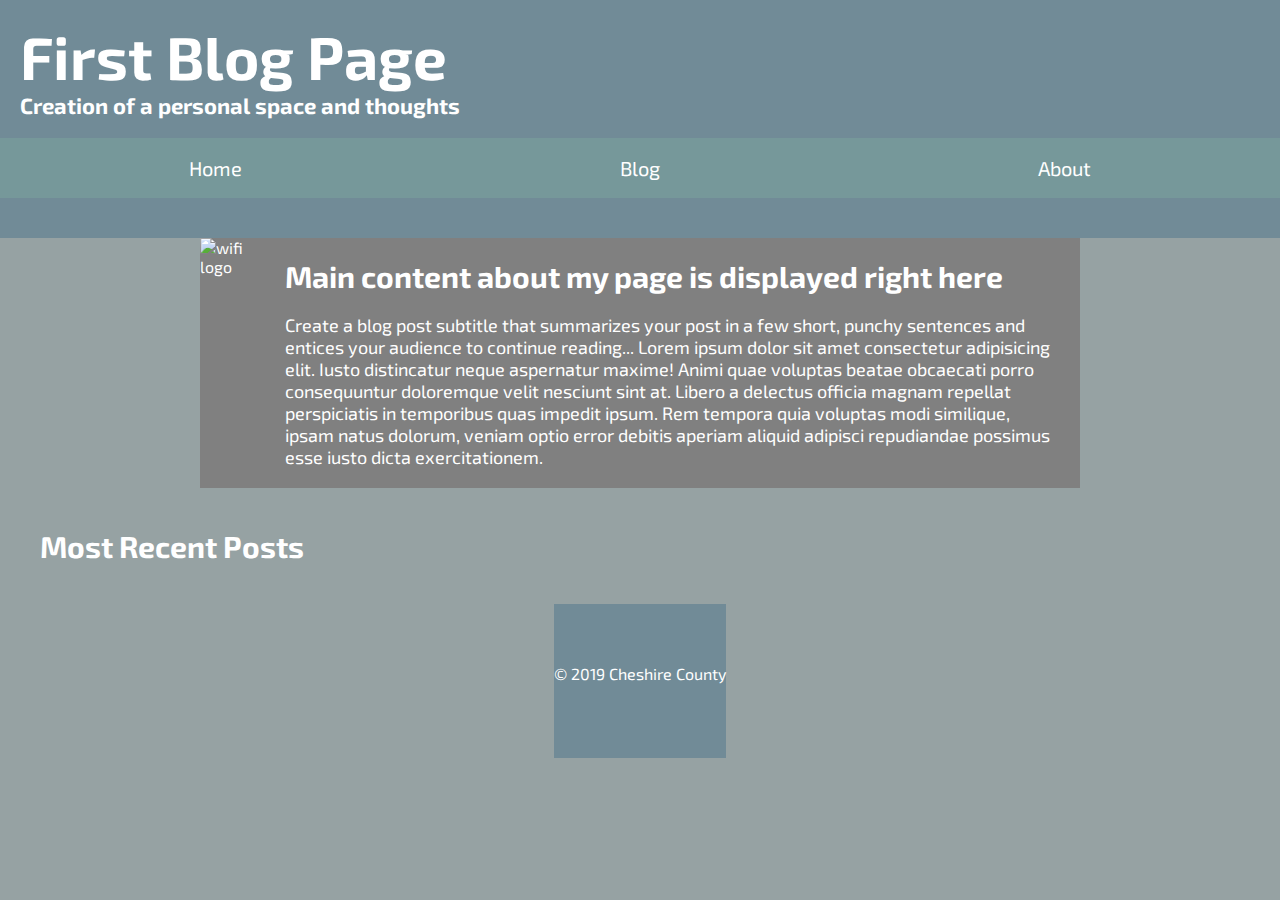
==== index.html @ 91c190ce "first commit" ====
<!DOCTYPE html>
<html lang="en">
  <head>
    <meta charset="UTF-8" />
    <meta http-equiv="X-UA-Compatible" content="IE=edge" />
    <meta name="viewport" content="width=device-width, initial-scale=1.0" />
    <title>BLOGas</title>
    <link rel="stylesheet" href="style.css" />
    <link rel="preconnect" href="https://fonts.googleapis.com" />
    <link rel="preconnect" href="https://fonts.gstatic.com" crossorigin />
    <link
      href="https://fonts.googleapis.com/css2?family=Exo+2:ital,wght@0,100;0,300;0,400;1,100;1,300;1,400&display=swap"
      rel="stylesheet"
    />
    <link
      rel="stylesheet"
      href="https://cdnjs.cloudflare.com/ajax/libs/font-awesome/6.1.1/css/all.min.css"
      integrity="sha512-KfkfwYDsLkIlwQp6LFnl8zNdLGxu9YAA1QvwINks4PhcElQSvqcyVLLD9aMhXd13uQjoXtEKNosOWaZqXgel0g=="
      crossorigin="anonymous"
      referrerpolicy="no-referrer"
    />
    <script defer src="script.js"></script>
  </head>
  <body>
    <header>
      <h1>First Blog Page</h1>
      <h2>Creation of a personal space and thoughts</h2>
      <ul>
        <li><a href="#Home">Home</a></li>
        <li><a href="blog.html">Blog</a></li>
        <li><a href="#About">About</a></li>
      </ul>
    </header>
    <section id="Home">
      <article>
        <img
          src="https://images.unsplash.com/photo-1560622496-c49bec679e71?ixlib=rb-4.0.3&ixid=MnwxMjA3fDB8MHxwaG90by1wYWdlfHx8fGVufDB8fHx8&auto=format&fit=crop&w=1635&q=80"
          alt="wifi logo"
        />
        <div id="textContainer">
          <h3>Main content about my page is displayed right here</h3>
          <p>
            Create a blog post subtitle that summarizes your post in a few
            short, punchy sentences and entices your audience to continue
            reading... Lorem ipsum dolor sit amet consectetur adipisicing elit.
            Iusto distincatur neque aspernatur maxime! Animi quae
            voluptas beatae obcaecati porro consequuntur doloremque velit
            nesciunt sint at. Libero a delectus officia magnam repellat
            perspiciatis in temporibus quas impedit ipsum. Rem tempora quia
            voluptas modi similique, ipsam natus dolorum, veniam optio error
            debitis aperiam aliquid adipisci repudiandae possimus esse iusto
            dicta exercitationem.
          </p>
        </div>
      </article>
      <h3 id="recent">Most Recent Posts</h3>
    <!-- </section>
    <section id="#Blog">
      <h3>Most Recent Posts</h3>
      <div class="blogPost">
        <img
          src="https://images.unsplash.com/photo-1558494949-ef010cbdcc31?ixlib=rb-4.0.3&ixid=MnwxMjA3fDB8MHxwaG90by1wYWdlfHx8fGVufDB8fHx8&auto=format&fit=crop&w=1934&q=80"
          alt="network of data"
        />
        <div class="textArea">
          <p id="dateAdded">2002, nov 29</p>
          <h3 id="title">The one thing i would tell to my 16 year old self</h3>
          <p id="content">
            Lorem ipsum, dolor sit amet consectetur adipisicing elit. Nemo
            numquam, quas eligendi beatae harum voluptatem, quidem quisquam
            aliquam eveniet ea natus? Recusandae architecto minima, quod placeat
            autem velit, cum, voluptatem dolor debitis dicta explicabo corrupti
            quisquam quidem. Asperiores, unde, necessitatibus aperiam ut et
            molestias nemo quod, inventore delectus suscipit ab?
          </p>
          <p id="likes"></p>
        </div>
      </div>
      <div class="blogPost">
        <img
          src="https://images.unsplash.com/photo-1488190211105-8b0e65b80b4e?ixlib=rb-4.0.3&ixid=MnwxMjA3fDB8MHxwaG90by1wYWdlfHx8fGVufDB8fHx8&auto=format&fit=crop&w=1770&q=80"
          alt="network of data"
        />
        <div class="textArea">
          <p id="dateAdded">2002, nov 29</p>
          <h3 id="title">The one thing i would tell to my 16 year old self</h3>
          <p id="content">
            Lorem ipsum, dolor sit amet consectetur adipisicing elit. Nemo
            numquam, quas eligendi beatae harum voluptatem, quidem quisquam
            aliquam eveniet ea natus? Recusandae architecto minima, quod placeat
            autem velit, cum, voluptatem dolor debitis dicta explicabo corrupti
            quisquam quidem. Lorem ipsum dolor sit amet consectetur adipisicing
            elit. Porro natus nulla maiores omnis voluptatem quo, magni
            obcaecati esse id, laudantium ut, eos reiciendis? Illum ipsa alias
            exercitationem ullam, veniam incidunt! Asperiores, unde,
            necessitatibus aperiam ut et molestias nemo quod, inventore delectus
            suscipit ab?
          </p>
          <p id="likes"></p>
        </div>
      </div>
      <div class="blogPost">
        <img
          src="https://images.unsplash.com/photo-1586473219010-2ffc57b0d282?ixlib=rb-4.0.3&ixid=MnwxMjA3fDB8MHxwaG90by1wYWdlfHx8fGVufDB8fHx8&auto=format&fit=crop&w=1364&q=80"
          alt="network of data"
        />
        <div class="textArea">
          <p id="dateAdded">2002, nov 29</p>
          <h3 id="title">The one thing i would tell to my 16 year old self</h3>
          <p id="content">
            Lorem ipsum, dolor sit amet consectetur adipisicing elit. Nemo
            numquam, quas eligendi beatae harum voluptatem, quidem quisquam
            aliquam eveniet ea natus? Recusandae architecto minima, quod placeat
            autem velit, cum, voluptatem dolor debitis dicta explicabo corrupti
            quisquam quidem. Asperiores, unde, necessitatibus aperiam ut et
            molestias nemo quod, inventore delectus suscipit ab?
          </p>
          <p id="likes"></p>
        </div>
      </div>
    </section> -->
    <div id="posts" class="posts"></div>
    <section id="#About">
      <footer>
        <div class="social">
          <a href="#s"><i class="fa-brands fa-facebook-f"></i></a>
          <a href="#s"><i class="fa-brands fa-instagram"></i></a>
          <a href="#s"><i class="fa-brands fa-twitter"></i></a>
          <a href="#s"><i class="fa-brands fa-pinterest"></i></a>
        </div>
        <p>© 2019 Cheshire County</p>
      </footer>
    </section>
  </body>
</html>
---- style.css ----
* {
    padding: 0;
    margin: 0;
  }
  
  body {
    background-color: rgb(150, 162, 163);
    color: white;
    font-family: "Exo 2", sans-serif;
  }
  
  header {
    padding: 20px;
    background-color: rgb(113, 139, 151);
  }
  header h1 {
    font-size: 60px;
  }
  header h2 {
    font-size: 22px;
  }
  header ul {
    list-style: none;
    display: flex;
    justify-content: space-around;
    margin: 20px -20px;
    font-size: 20px;
    background-color: rgb(118, 152, 154);
    line-height: 60px;
  }
  header ul li a {
    text-decoration: none;
  }
  
  header ul li a:visited,
  a:link {
    color: white;
  }
  
  header ul li a:hover {
    color: rgb(58, 78, 91);
  }
  #Home {
    display: flex;
    flex-direction: column;
    align-items: center;
  }

  #recent {
    align-self: flex-start;
    margin: 40px;
    font-size: 30px;
  }
  
  article {
    display: flex;
    max-width: 880px;
    background-color: gray;
    
  }
  
  article img {
    width: 30%;
    object-fit: cover;
  }
  #textContainer {
    margin-left: 20px;
  }
  
  #textContainer h3 {
    font-size: 30px;
    margin: 20px;
  }
  #textContainer p {
    margin: 20px;
    font-size: 18px;
  }
  
  /* section {
    padding: 30px;
  }
  
  section h3 {
    font-size: 30px;
    margin: 20px 0;
  }
  
  .blogPost {
    margin-bottom: 25px;
    display: flex;
  }
  
  .blogPost img {
    width: 50%;
    object-fit: cover;
  } */

  #posts {
    display: flex;
    flex-direction: column;
    align-items: center;
  }
  .post {
    max-width: 800px;
    padding: 20px 40px;
    margin-bottom: 20px;
    background-color: rgb(113, 139, 151);
  }
  
  .post img {
    width: 100%;
  }
  
  .post h3 {
    font-size: 30px;
    margin: 20px;
  }
  
  .post p {
    padding-bottom: 20px;
  }
  
  .textArea {
    margin-left: 20px;
  }
  footer {
    background-color: rgb(113, 139, 151);
    display: flex;
    flex-direction: column;
    height: 124px;
    padding-top: 30px;
  }
  footer .social {
    display: flex;
    justify-content: space-evenly;
  }
  footer .social i {
    color: white;
    font-size: 20px;
  }
  
  footer .social i:hover {
    opacity: 0.5;
  }
  
  footer p {
    text-align: center;
    margin-top: 30px;
  }
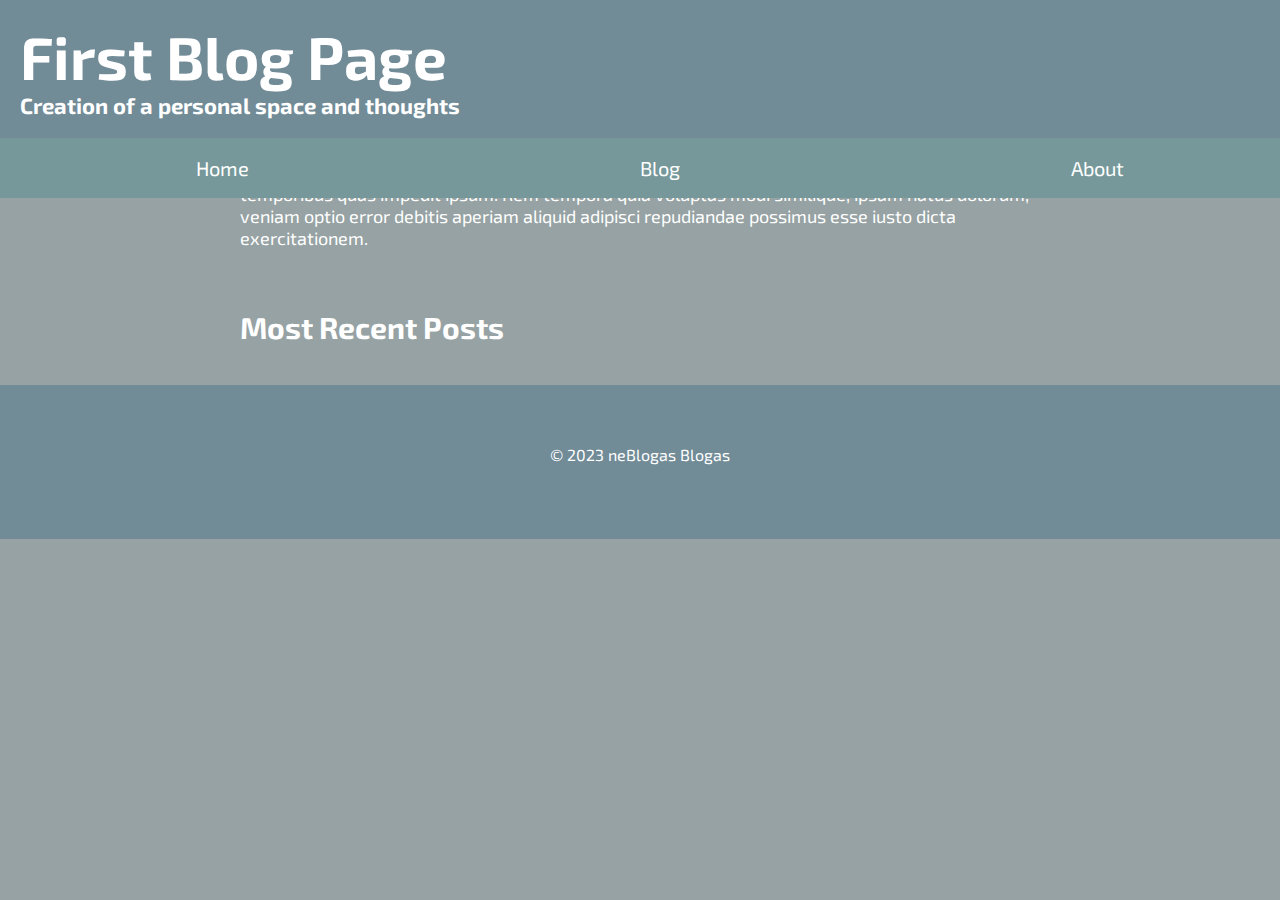
==== commit 099c3fd2: "cleaning css" ====
--- a/index.html
+++ b/index.html
@@ -34,8 +34,8 @@
     <section id="Home">
       <article>
         <img
-          src="https://images.unsplash.com/photo-1560622496-c49bec679e71?ixlib=rb-4.0.3&ixid=MnwxMjA3fDB8MHxwaG90by1wYWdlfHx8fGVufDB8fHx8&auto=format&fit=crop&w=1635&q=80"
-          alt="wifi logo"
+          src="https://images.unsplash.com/photo-1676228992929-1b8a51c07891?ixlib=rb-4.0.3&ixid=MnwxMjA3fDB8MHxwaG90by1wYWdlfHx8fGVufDB8fHx8&auto=format&fit=crop&w=2274&q=80"
+          alt="mountain view"
         />
         <div id="textContainer">
           <h3>Main content about my page is displayed right here</h3>
@@ -52,75 +52,11 @@
             dicta exercitationem.
           </p>
         </div>
+        <h3 id="recent">Most Recent Posts</h3> 
       </article>
-      <h3 id="recent">Most Recent Posts</h3>
-    <!-- </section>
-    <section id="#Blog">
-      <h3>Most Recent Posts</h3>
-      <div class="blogPost">
-        <img
-          src="https://images.unsplash.com/photo-1558494949-ef010cbdcc31?ixlib=rb-4.0.3&ixid=MnwxMjA3fDB8MHxwaG90by1wYWdlfHx8fGVufDB8fHx8&auto=format&fit=crop&w=1934&q=80"
-          alt="network of data"
-        />
-        <div class="textArea">
-          <p id="dateAdded">2002, nov 29</p>
-          <h3 id="title">The one thing i would tell to my 16 year old self</h3>
-          <p id="content">
-            Lorem ipsum, dolor sit amet consectetur adipisicing elit. Nemo
-            numquam, quas eligendi beatae harum voluptatem, quidem quisquam
-            aliquam eveniet ea natus? Recusandae architecto minima, quod placeat
-            autem velit, cum, voluptatem dolor debitis dicta explicabo corrupti
-            quisquam quidem. Asperiores, unde, necessitatibus aperiam ut et
-            molestias nemo quod, inventore delectus suscipit ab?
-          </p>
-          <p id="likes"></p>
-        </div>
-      </div>
-      <div class="blogPost">
-        <img
-          src="https://images.unsplash.com/photo-1488190211105-8b0e65b80b4e?ixlib=rb-4.0.3&ixid=MnwxMjA3fDB8MHxwaG90by1wYWdlfHx8fGVufDB8fHx8&auto=format&fit=crop&w=1770&q=80"
-          alt="network of data"
-        />
-        <div class="textArea">
-          <p id="dateAdded">2002, nov 29</p>
-          <h3 id="title">The one thing i would tell to my 16 year old self</h3>
-          <p id="content">
-            Lorem ipsum, dolor sit amet consectetur adipisicing elit. Nemo
-            numquam, quas eligendi beatae harum voluptatem, quidem quisquam
-            aliquam eveniet ea natus? Recusandae architecto minima, quod placeat
-            autem velit, cum, voluptatem dolor debitis dicta explicabo corrupti
-            quisquam quidem. Lorem ipsum dolor sit amet consectetur adipisicing
-            elit. Porro natus nulla maiores omnis voluptatem quo, magni
-            obcaecati esse id, laudantium ut, eos reiciendis? Illum ipsa alias
-            exercitationem ullam, veniam incidunt! Asperiores, unde,
-            necessitatibus aperiam ut et molestias nemo quod, inventore delectus
-            suscipit ab?
-          </p>
-          <p id="likes"></p>
-        </div>
-      </div>
-      <div class="blogPost">
-        <img
-          src="https://images.unsplash.com/photo-1586473219010-2ffc57b0d282?ixlib=rb-4.0.3&ixid=MnwxMjA3fDB8MHxwaG90by1wYWdlfHx8fGVufDB8fHx8&auto=format&fit=crop&w=1364&q=80"
-          alt="network of data"
-        />
-        <div class="textArea">
-          <p id="dateAdded">2002, nov 29</p>
-          <h3 id="title">The one thing i would tell to my 16 year old self</h3>
-          <p id="content">
-            Lorem ipsum, dolor sit amet consectetur adipisicing elit. Nemo
-            numquam, quas eligendi beatae harum voluptatem, quidem quisquam
-            aliquam eveniet ea natus? Recusandae architecto minima, quod placeat
-            autem velit, cum, voluptatem dolor debitis dicta explicabo corrupti
-            quisquam quidem. Asperiores, unde, necessitatibus aperiam ut et
-            molestias nemo quod, inventore delectus suscipit ab?
-          </p>
-          <p id="likes"></p>
-        </div>
-      </div>
-    </section> -->
+      
     <div id="posts" class="posts"></div>
-    <section id="#About">
+    
       <footer>
         <div class="social">
           <a href="#s"><i class="fa-brands fa-facebook-f"></i></a>
@@ -128,8 +64,8 @@
           <a href="#s"><i class="fa-brands fa-twitter"></i></a>
           <a href="#s"><i class="fa-brands fa-pinterest"></i></a>
         </div>
-        <p>© 2019 Cheshire County</p>
+        <p>© 2023 neBlogas Blogas</p>
       </footer>
-    </section>
+   
   </body>
 </html>--- a/style.css
+++ b/style.css
@@ -10,8 +10,11 @@
   }
   
   header {
-    padding: 20px;
+    padding: 20px 20px 0 20px;
     background-color: rgb(113, 139, 151);
+    position: fixed;
+  top: 0;
+  width: 100%;
   }
   header h1 {
     font-size: 60px;
@@ -19,11 +22,12 @@
   header h2 {
     font-size: 22px;
   }
+
   header ul {
     list-style: none;
     display: flex;
     justify-content: space-around;
-    margin: 20px -20px;
+    margin: 20px -20px -20px -20px;
     font-size: 20px;
     background-color: rgb(118, 152, 154);
     line-height: 60px;
@@ -54,13 +58,13 @@
   
   article {
     display: flex;
+    flex-direction: column;
+    align-items: center;
     max-width: 880px;
-    background-color: gray;
-    
   }
   
   article img {
-    width: 30%;
+    width: 100%;
     object-fit: cover;
   }
   #textContainer {
@@ -129,7 +133,8 @@
     flex-direction: column;
     height: 124px;
     padding-top: 30px;
-  }
+    width: 100%;
+    }
   footer .social {
     display: flex;
     justify-content: space-evenly;
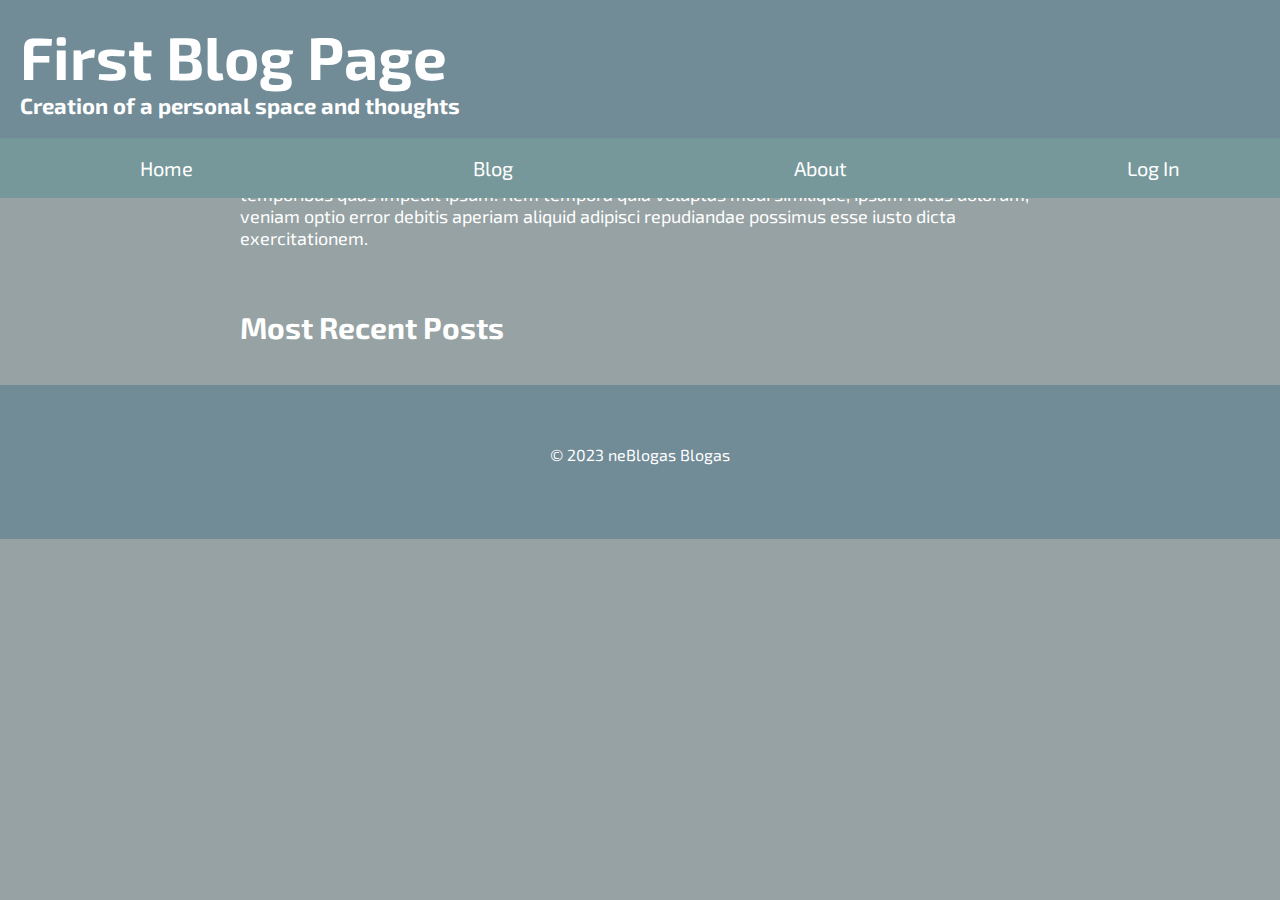
==== commit 8791669f: "more login" ====
--- a/index.html
+++ b/index.html
@@ -28,7 +28,8 @@
       <ul>
         <li><a href="#Home">Home</a></li>
         <li><a href="blog.html">Blog</a></li>
-        <li><a href="#About">About</a></li>
+        <li><a href="about.html">About</a></li>
+        <li><a href="login.html">Log In</a></li>
       </ul>
     </header>
     <section id="Home">
--- a/style.css
+++ b/style.css
@@ -99,6 +99,10 @@
     object-fit: cover;
   } */
 
+  #About {
+    margin-top: 250px;
+    text-align: center;
+  }
   #posts {
     display: flex;
     flex-direction: column;
